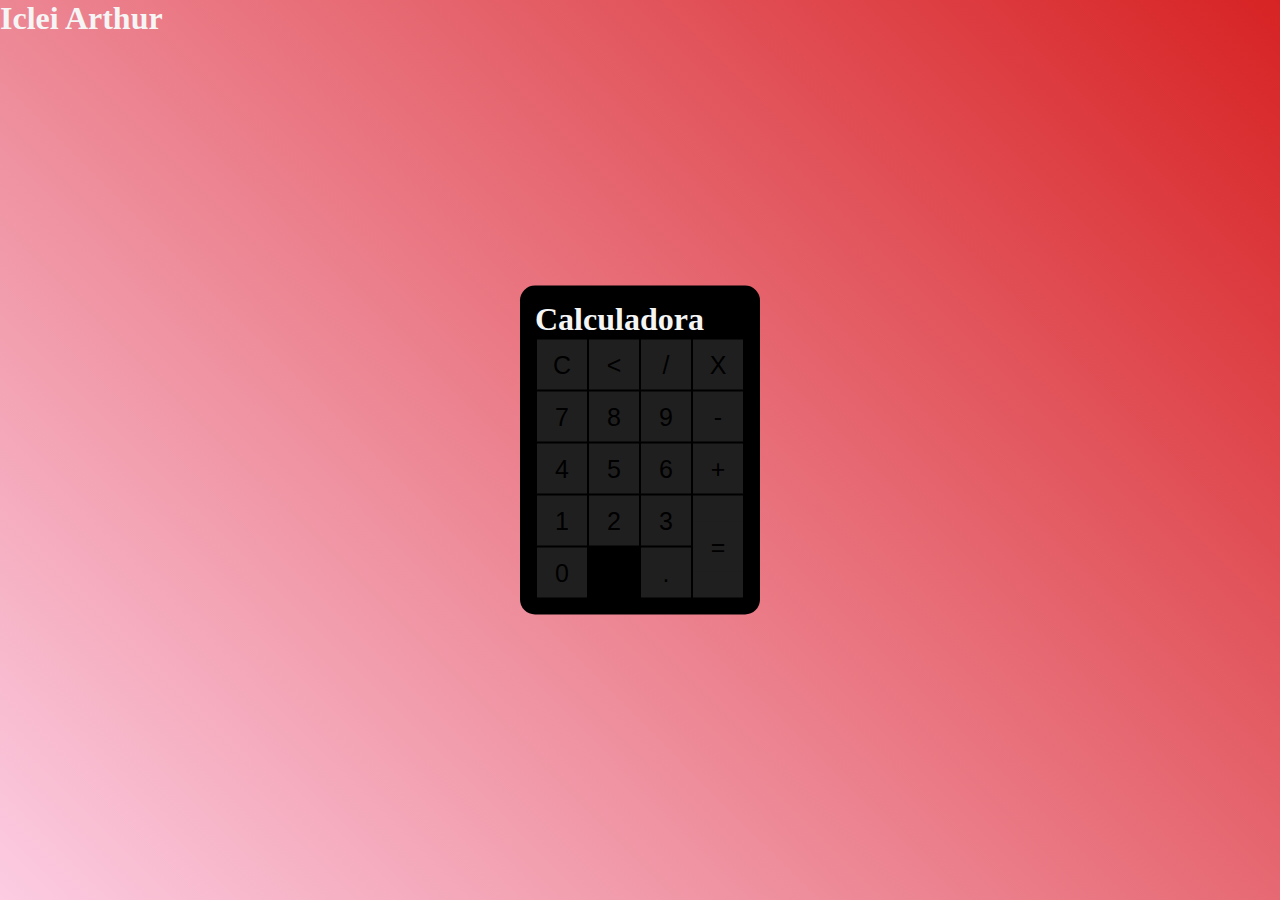
==== index.html @ d1d46e36 "estruturando e estilizando a calculadora" ====
<!DOCTYPE html>
<html lang="pt-br">

  <head>

    <meta charset="UTF-8">

    <meta http-equiv="X-UA-Compatible" content="IE=edge">

    <meta name="viewport" content="width=device-width, initial-scale=1.0">

    <title>Calculadora</title>

    <link rel="stylesheet" href="style.css">

    <!-- Aqui, essa tag style está cumprindo a função de habilitar o seletor universal -->

    <style>
      * {
        padding: 0;
        margin: 0;
      }
    </style>


    <script type="text/javascript" src="./index.js" defer=""></script>
    <link rel="stylesheet" href="./index.css">
  </head>

  <body>

    <!-- background-->

    <div class="fundo">
      <h1>Iclei Arthur</h1>

      <!--Calculadora-->

      <div class="Calculadora">
        <h1>Calculadora</h1>

        <table>
          <tbody>
            <tr>
              <td><button class="buttom">C</button></td>
              <td><button class="buttom">&lt;</button></td>
              <td><button class="buttom">/</button></td>
              <td><button class="buttom">X</button></td>


            </tr>

            <tr>
              <td><button class="buttom">7</button></td>
              <td><button class="buttom">8</button></td>
              <td><button class="buttom">9</button></td>
              <td><button class="buttom">-</button></td>


            </tr>


            <tr>


              <td><button class="buttom">4</button></td>
              <td><button class="buttom">5</button></td>
              <td><button class="buttom">6</button></td>
              <td><button class="buttom">+</button></td>



            </tr>


            <tr>
              <td><button class="buttom">1</button></td>
              <td><button class="buttom">2</button></td>
              <td><button class="buttom">3</button></td>
              <td rowspan="2" class="buttom"><button class="buttom">=</button></td>




            </tr>

            <tr>



              <td colspan="2"><button class="buttom">0</button></td>
              <td><button class="buttom">.</button></td>

            </tr>




          </tbody>
        </table>
      </div>
    </div>









  </body>

</html>
---- index.css ----
.fundo {
        background-image: linear-gradient(45deg, #fccce2, #d72324);
        height: 100vh;
        color: whitesmoke;
        font-family: Georgia, 'Times New Roman', Times, serif;
}
.Calculadora {
        position: absolute;
        background-color: black;
        top: 50%;
        left: 50%;
        transform: translate(-50%,-50%);
        border-radius: 15px;
        padding: 15px;
}
.buttom {
        width: 50px;
        height: 50px;
        font-size: 25px;
        background-color: rgb(31,31, 31);
        border: none;
        
}
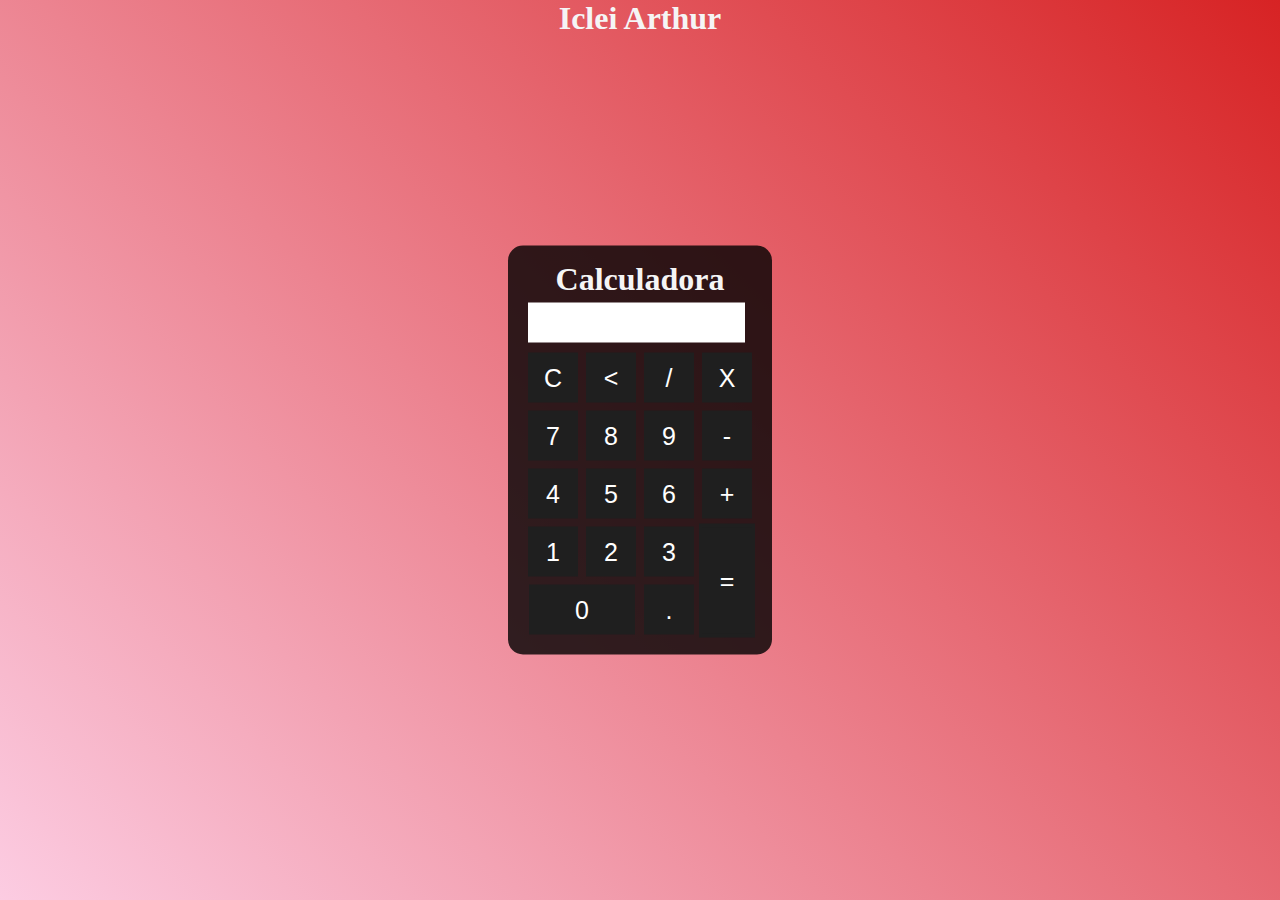
==== commit f5d23ad7: "ajustando a div calculadora" ====
--- a/index.html
+++ b/index.html
@@ -38,6 +38,7 @@
 
       <div class="Calculadora">
         <h1>Calculadora</h1>
+        <p id="resultado"></p>
 
         <table>
           <tbody>
@@ -77,7 +78,7 @@
               <td><button class="buttom">1</button></td>
               <td><button class="buttom">2</button></td>
               <td><button class="buttom">3</button></td>
-              <td rowspan="2" class="buttom"><button class="buttom">=</button></td>
+              <td rowspan="2" class="buttom"><button class="buttom" style="height: 106px;">=</button></td>
 
 
 
@@ -88,7 +89,7 @@
 
 
 
-              <td colspan="2"><button class="buttom">0</button></td>
+              <td colspan="2"><button class="buttom" style="width: 106px;">0</button></td>
               <td><button class="buttom">.</button></td>
 
             </tr>
--- a/index.css
+++ b/index.css
@@ -3,10 +3,11 @@
         height: 100vh;
         color: whitesmoke;
         font-family: Georgia, 'Times New Roman', Times, serif;
+        text-align: center;
 }
 .Calculadora {
         position: absolute;
-        background-color: black;
+        background-color: rgba(0, 0, 0, 0.8);
         top: 50%;
         left: 50%;
         transform: translate(-50%,-50%);
@@ -19,5 +20,22 @@
         font-size: 25px;
         background-color: rgb(31,31, 31);
         border: none;
-        
-}+        color: white;
+        margin: 3px;
+
+}
+.buttom:hover{
+        background-color: black;
+        transition: 0,5s;
+}
+
+#resultado {
+        width: 207px;
+        background: white;
+        height: 30px;
+        margin: 5px;
+        font-size: 25px;
+        color: black;
+        text-align: right;
+        padding: 5px;
+}
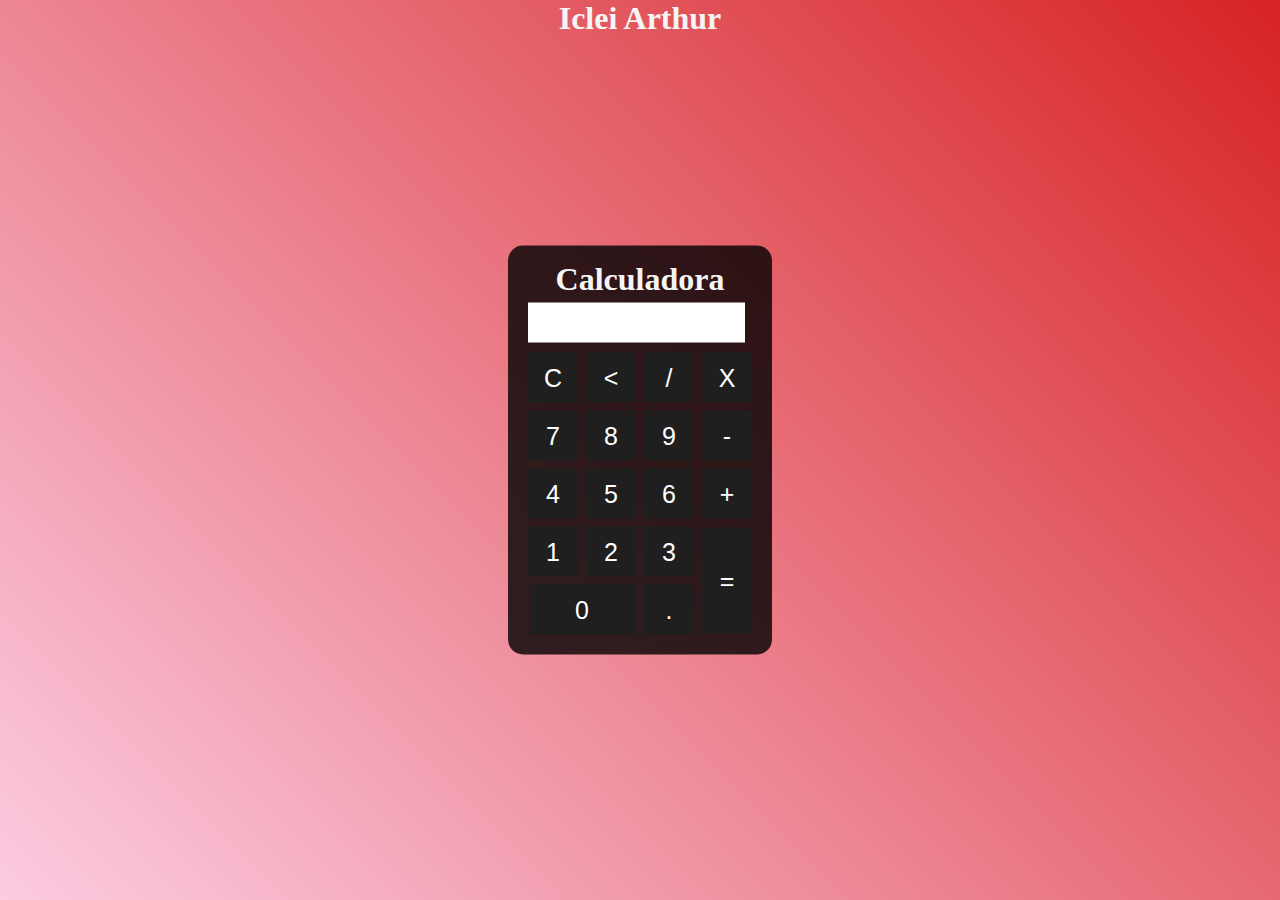
==== commit 503f3c84: "adicionando as funcionalidades com JavaScript" ====
--- a/index.html
+++ b/index.html
@@ -43,19 +43,19 @@
         <table>
           <tbody>
             <tr>
-              <td><button class="buttom">C</button></td>
-              <td><button class="buttom">&lt;</button></td>
-              <td><button class="buttom">/</button></td>
-              <td><button class="buttom">X</button></td>
+              <td><button class="buttom" onclick="insert('C')">C</button></td>
+              <td><button class="buttom" onclick="insert('<')">&lt;</button></td>
+              <td><button class="buttom" onclick="insert('/')">/</button></td>
+              <td><button class="buttom" onclick="insert('X')">X</button></td>
 
 
             </tr>
 
             <tr>
-              <td><button class="buttom">7</button></td>
-              <td><button class="buttom">8</button></td>
-              <td><button class="buttom">9</button></td>
-              <td><button class="buttom">-</button></td>
+              <td><button class="buttom" onclick="insert('7')">7</button></td>
+              <td><button class="buttom" onclick="insert('8')">8</button></td>
+              <td><button class="buttom" onclick="insert('9')">9</button></td>
+              <td><button class="buttom" onclick="insert('-')">-</button></td>
 
 
             </tr>
@@ -64,10 +64,10 @@
             <tr>
 
 
-              <td><button class="buttom">4</button></td>
-              <td><button class="buttom">5</button></td>
-              <td><button class="buttom">6</button></td>
-              <td><button class="buttom">+</button></td>
+              <td><button class="buttom" onclick="insert('4')">4</button></td>
+              <td><button class="buttom" onclick="insert('5')">5</button></td>
+              <td><button class="buttom" onclick="insert('6')">6</button></td>
+              <td><button class="buttom" onclick="insert('+')">+</button></td>
 
 
 
@@ -75,10 +75,10 @@
 
 
             <tr>
-              <td><button class="buttom">1</button></td>
-              <td><button class="buttom">2</button></td>
-              <td><button class="buttom">3</button></td>
-              <td rowspan="2" class="buttom"><button class="buttom" style="height: 106px;">=</button></td>
+              <td><button class="buttom" onclick="insert('1')">1</button></td>
+              <td><button class="buttom" onclick="insert('2')">2</button></td>
+              <td><button class="buttom" onclick="insert('3')">3</button></td>
+              <td rowspan="2"><button class="buttom" style="height: 106px;" onclick="insert('=')">=</button></td>
 
 
 
@@ -89,8 +89,8 @@
 
 
 
-              <td colspan="2"><button class="buttom" style="width: 106px;">0</button></td>
-              <td><button class="buttom">.</button></td>
+              <td colspan="2"><button class="buttom" style="width: 106px;" onclick="insert('0')">0</button></td>
+              <td><button class="buttom" onclick="insert('.')">.</button></td>
 
             </tr>
 
@@ -104,6 +104,9 @@
 
 
 
+    <script src="./script.js">
+
+    </script>
 
 
 
